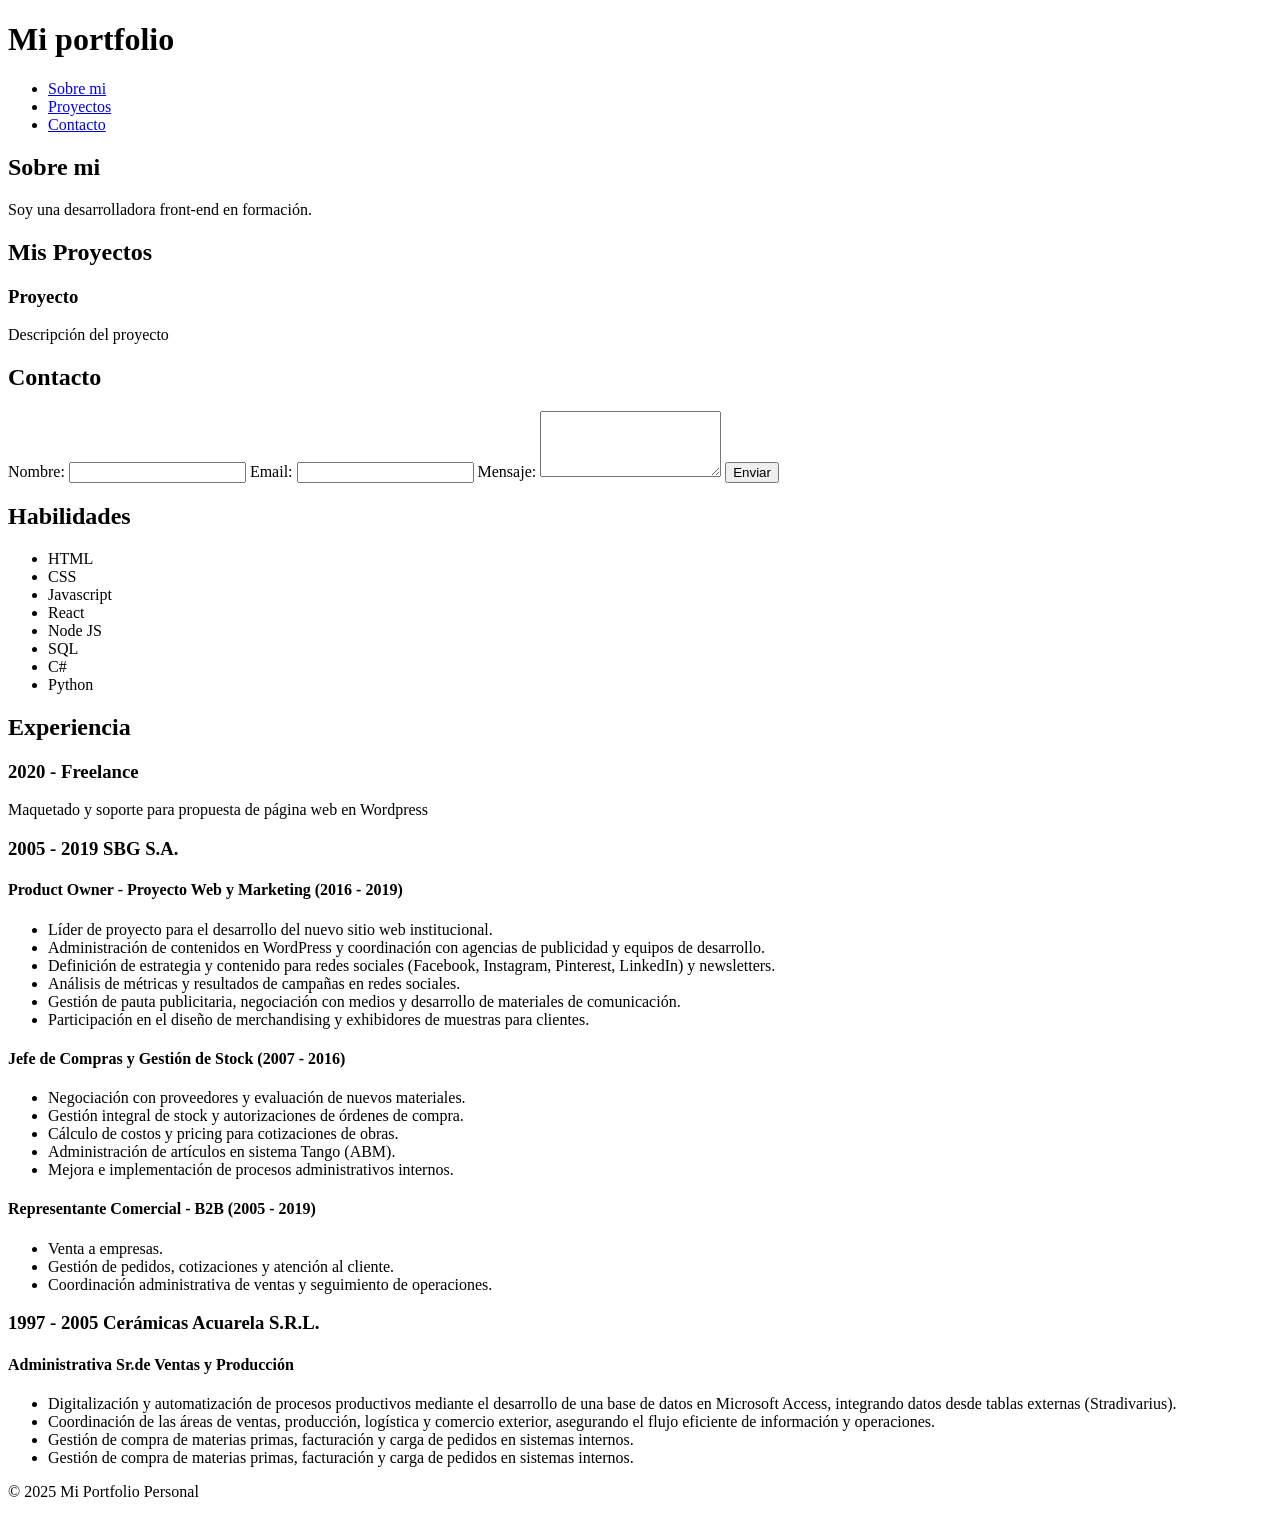
==== index.html @ 6f6f7a7a "1er commit Add archivo index.html con contenido inicial" ====
<!DOCTYPE html>
<html lang="es">
<head>
    <meta charset="UTF-8">
    <meta name="viewport" content="width=device-width, initial-scale=1.0">
    <title>Mi portfolio</title>
</head>
<body>
    <header>
        <h1>Mi portfolio</h1>
        <nav>
            <ul>
                <li><a href="#sobre-mi">Sobre mi</a></li>
                <li><a href="#proyectos">Proyectos</a></li>
                <li><a href="#contacto">Contacto</a></li>
            </ul>
        </nav>
    </header>

    <main>
        
        <section id="sobre-mi">
            <h2>Sobre mi</h2>
            <p>Soy una desarrolladora front-end en formación.</p>
        </section>

        <section id="proyectos">
            <h2>Mis Proyectos</h2>
            <article>
                <h3>Proyecto</h3>
                <p>Descripción del proyecto</p>
            </article>
        </section>

        <section id="contacto">
            <h2>Contacto</h2>
            <form>
                <label for="nombre">Nombre:</label>
                <input type="text" id="nombre" name="nombre" required>

                <label for="email">Email:</label>
                <input type="email" id="email" name="email" required>

                <label for="mensaje">Mensaje:</label>
                <textarea id="mensaje" name="mensaje" rows="4" required></textarea>

                <button type="submit">Enviar</button>
            </form>
        </section>

         <section id="habilidades">
            <h2>Habilidades</h2>
            <ul>
                <li>HTML</li>
                <li>CSS</li>
                <li>Javascript</li>
                <li>React</li>
                <li>Node JS</li>
                <li>SQL</li>
                <li>C#</li>
                <li>Python</li>
            </ul>
        </section>

        <section id="experiencia">
            <h2>Experiencia</h2>
            
            <article>
                <h3>2020 - Freelance</h3>
                <p>Maquetado y soporte para propuesta de página web en Wordpress</p>
            </article>
        
            <article>
                <h3>2005 - 2019 SBG S.A.</h3>
                <h4>Product Owner - Proyecto Web y Marketing (2016 - 2019)</h4>
                <p>
                    <ul>
                        <li>Líder de proyecto para el desarrollo del nuevo sitio web institucional.</li>
                        <li>Administración de contenidos en WordPress y coordinación con agencias de publicidad y
                            equipos de desarrollo.</li>
                        <li>Definición de estrategia y contenido para redes sociales (Facebook, Instagram, Pinterest,
                            LinkedIn) y newsletters.</li>
                        <li>Análisis de métricas y resultados de campañas en redes sociales.</li>
                        <li>Gestión de pauta publicitaria, negociación con medios y desarrollo de materiales de
                            comunicación.</li>
                        <li>Participación en el diseño de merchandising y exhibidores de muestras para clientes.</li>
                    </ul>
                </p>
                <h4>Jefe de Compras y Gestión de Stock (2007 - 2016)</h4>
                <p>
                    <ul>
                        <li>Negociación con proveedores y evaluación de nuevos materiales.</li>
                        <li>Gestión integral de stock y autorizaciones de órdenes de compra.</li>
                        <li>Cálculo de costos y pricing para cotizaciones de obras.</li>
                        <li>Administración de artículos en sistema Tango (ABM).</li>
                        <li>Mejora e implementación de procesos administrativos internos.</li>
                    </ul>
                </p>
                <h4>Representante Comercial - B2B (2005 - 2019)</h4>
                <p>
                    <ul>
                        <li>Venta a empresas.</li>
                        <li>Gestión de pedidos, cotizaciones y atención al cliente.</li>
                        <li>Coordinación administrativa de ventas y seguimiento de operaciones.</li>
                    </ul>
                </p>
            </article>

            <article>
                <h3>1997 - 2005 Cerámicas Acuarela S.R.L.</h3>
                <h4>Administrativa Sr.de Ventas y Producción</h4>
                <p>
                    <ul>
                        <li>Digitalización y automatización de procesos productivos mediante el desarrollo de una base de
                            datos en Microsoft Access, integrando datos desde tablas externas (Stradivarius).</li>
                        <li>Coordinación de las áreas de ventas, producción, logística y comercio exterior, asegurando el
                            flujo eficiente de información y operaciones.</li>
                        <li>Gestión de compra de materias primas, facturación y carga de pedidos en sistemas internos.</li>
                        <li>Gestión de compra de materias primas, facturación y carga de pedidos en sistemas internos.</li>
                    </ul>
                </p>
            </article>

        </section>

    </main>
<footer>
    <p>&copy; 2025 Mi Portfolio Personal</p>
</footer>
    
</body>
</html>
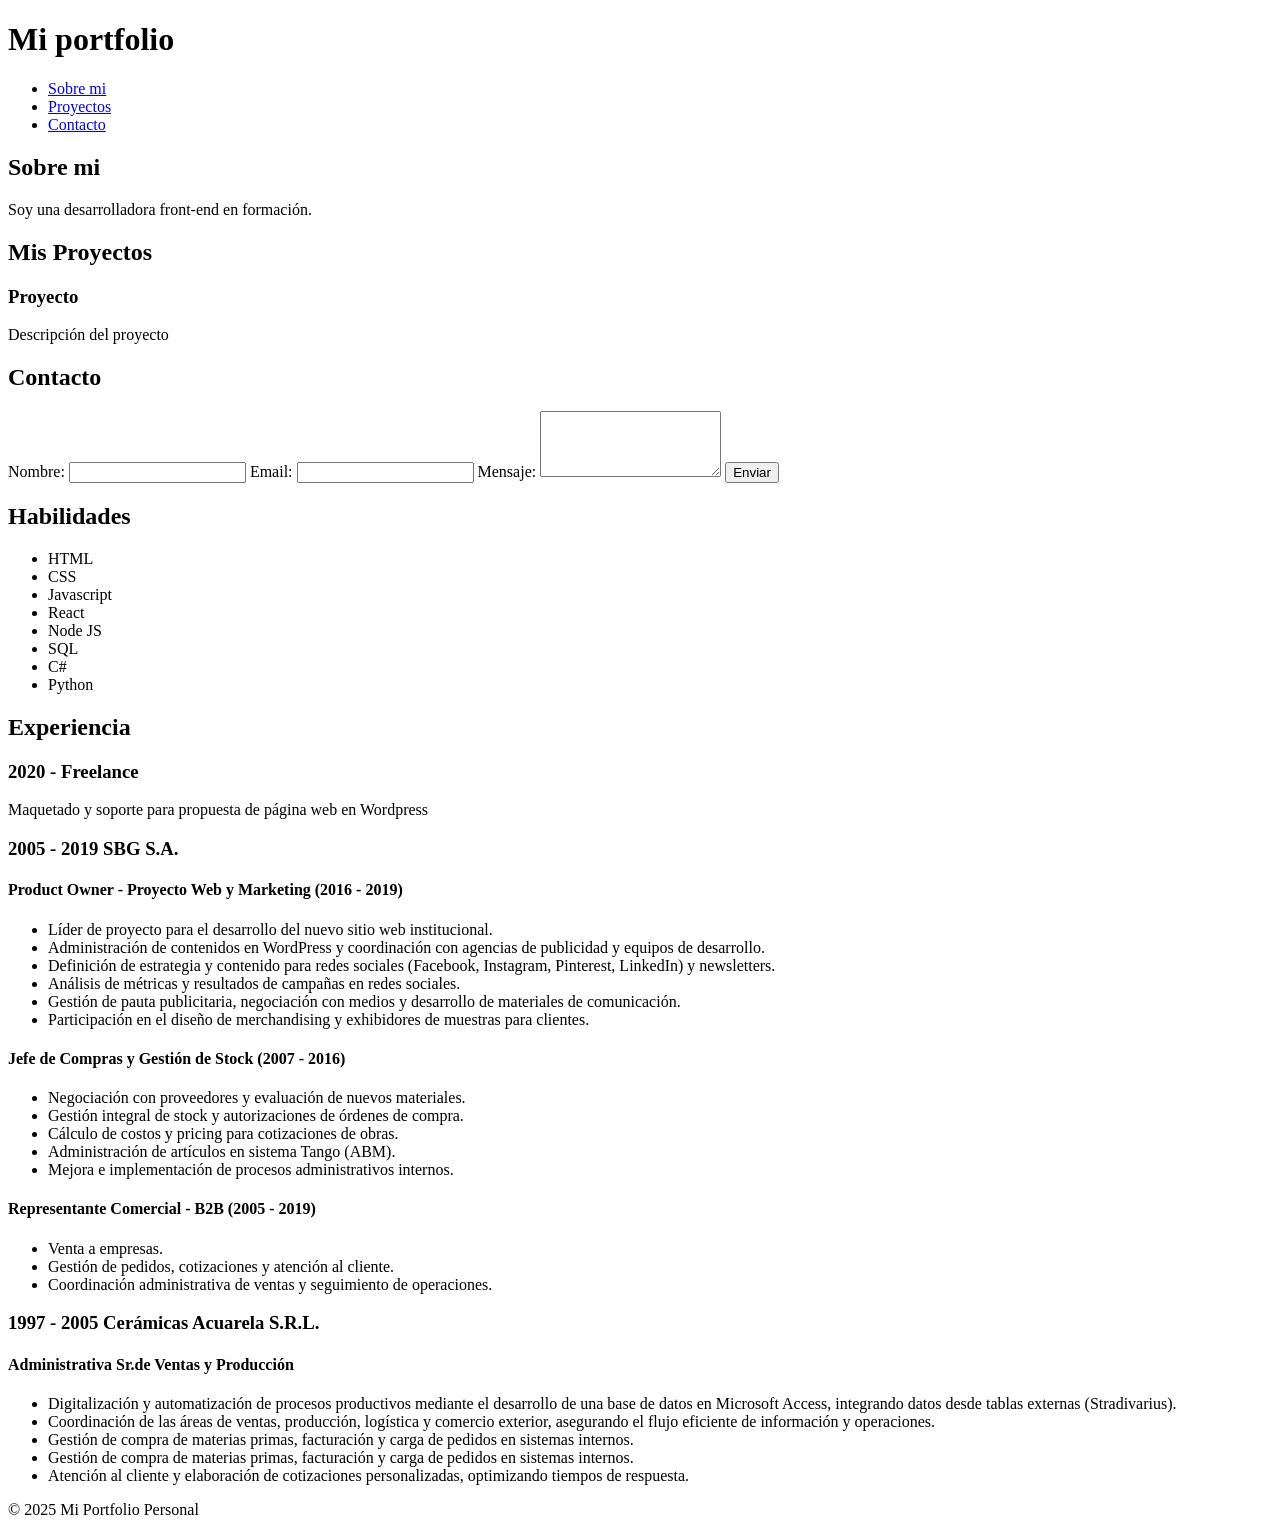
==== commit 9ccad276: "Add formulario de contacto" ====
--- a/index.html
+++ b/index.html
@@ -117,6 +117,8 @@
                             flujo eficiente de información y operaciones.</li>
                         <li>Gestión de compra de materias primas, facturación y carga de pedidos en sistemas internos.</li>
                         <li>Gestión de compra de materias primas, facturación y carga de pedidos en sistemas internos.</li>
+                        <li>Atención al cliente y elaboración de cotizaciones personalizadas, optimizando tiempos de
+                            respuesta.</li>
                     </ul>
                 </p>
             </article>
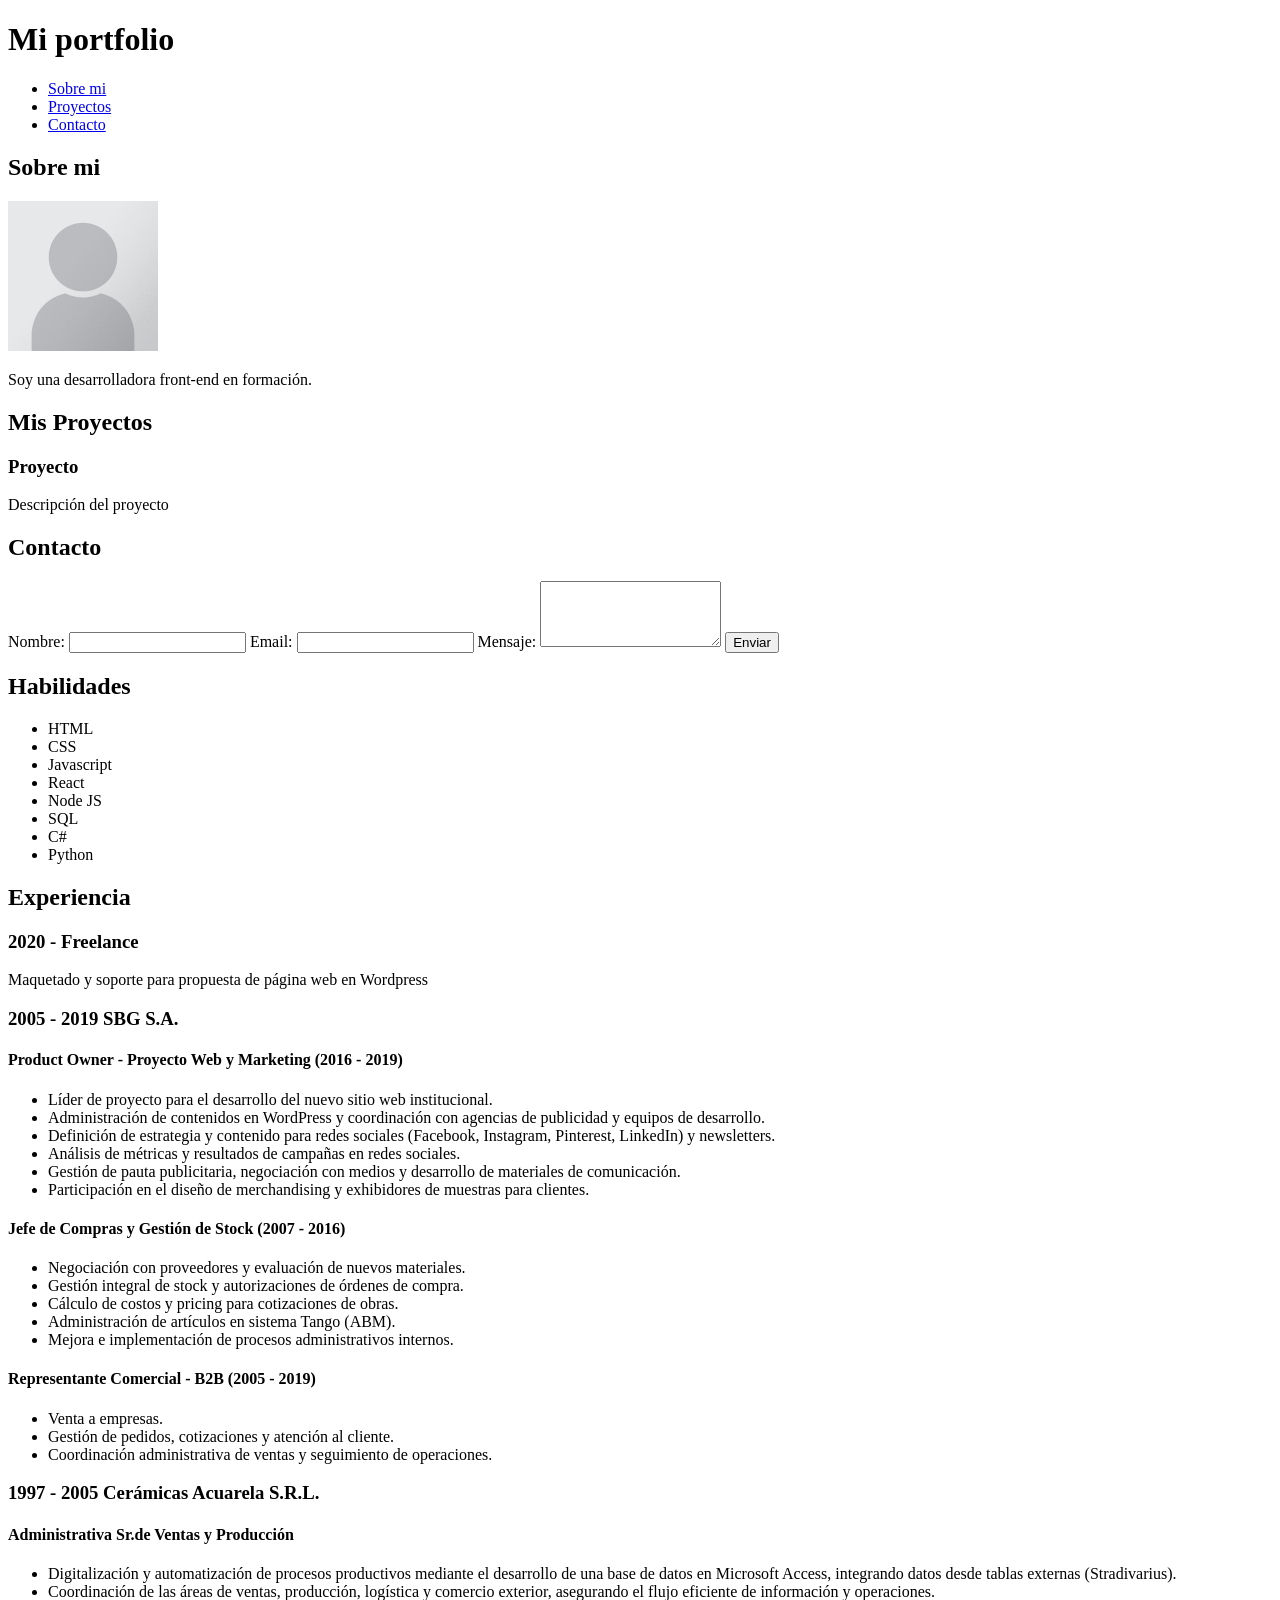
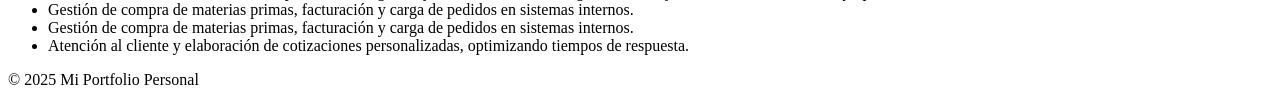
==== commit b52a4383: "Refactor code structure for improved readability and maintainability" ====
--- a/index.html
+++ b/index.html
@@ -8,7 +8,7 @@
 <body>
     <header>
         <h1>Mi portfolio</h1>
-        <nav>
+        <nav aria-label="Menú principal">
             <ul>
                 <li><a href="#sobre-mi">Sobre mi</a></li>
                 <li><a href="#proyectos">Proyectos</a></li>
@@ -21,6 +21,7 @@
         
         <section id="sobre-mi">
             <h2>Sobre mi</h2>
+            <img src="img\Portrait_Placeholder.png" alt="Foto de perfil" height="150" width="150">
             <p>Soy una desarrolladora front-end en formación.</p>
         </section>
 
@@ -126,7 +127,7 @@
         </section>
 
     </main>
-<footer>
+<footer role="contentinfo">
     <p>&copy; 2025 Mi Portfolio Personal</p>
 </footer>
     
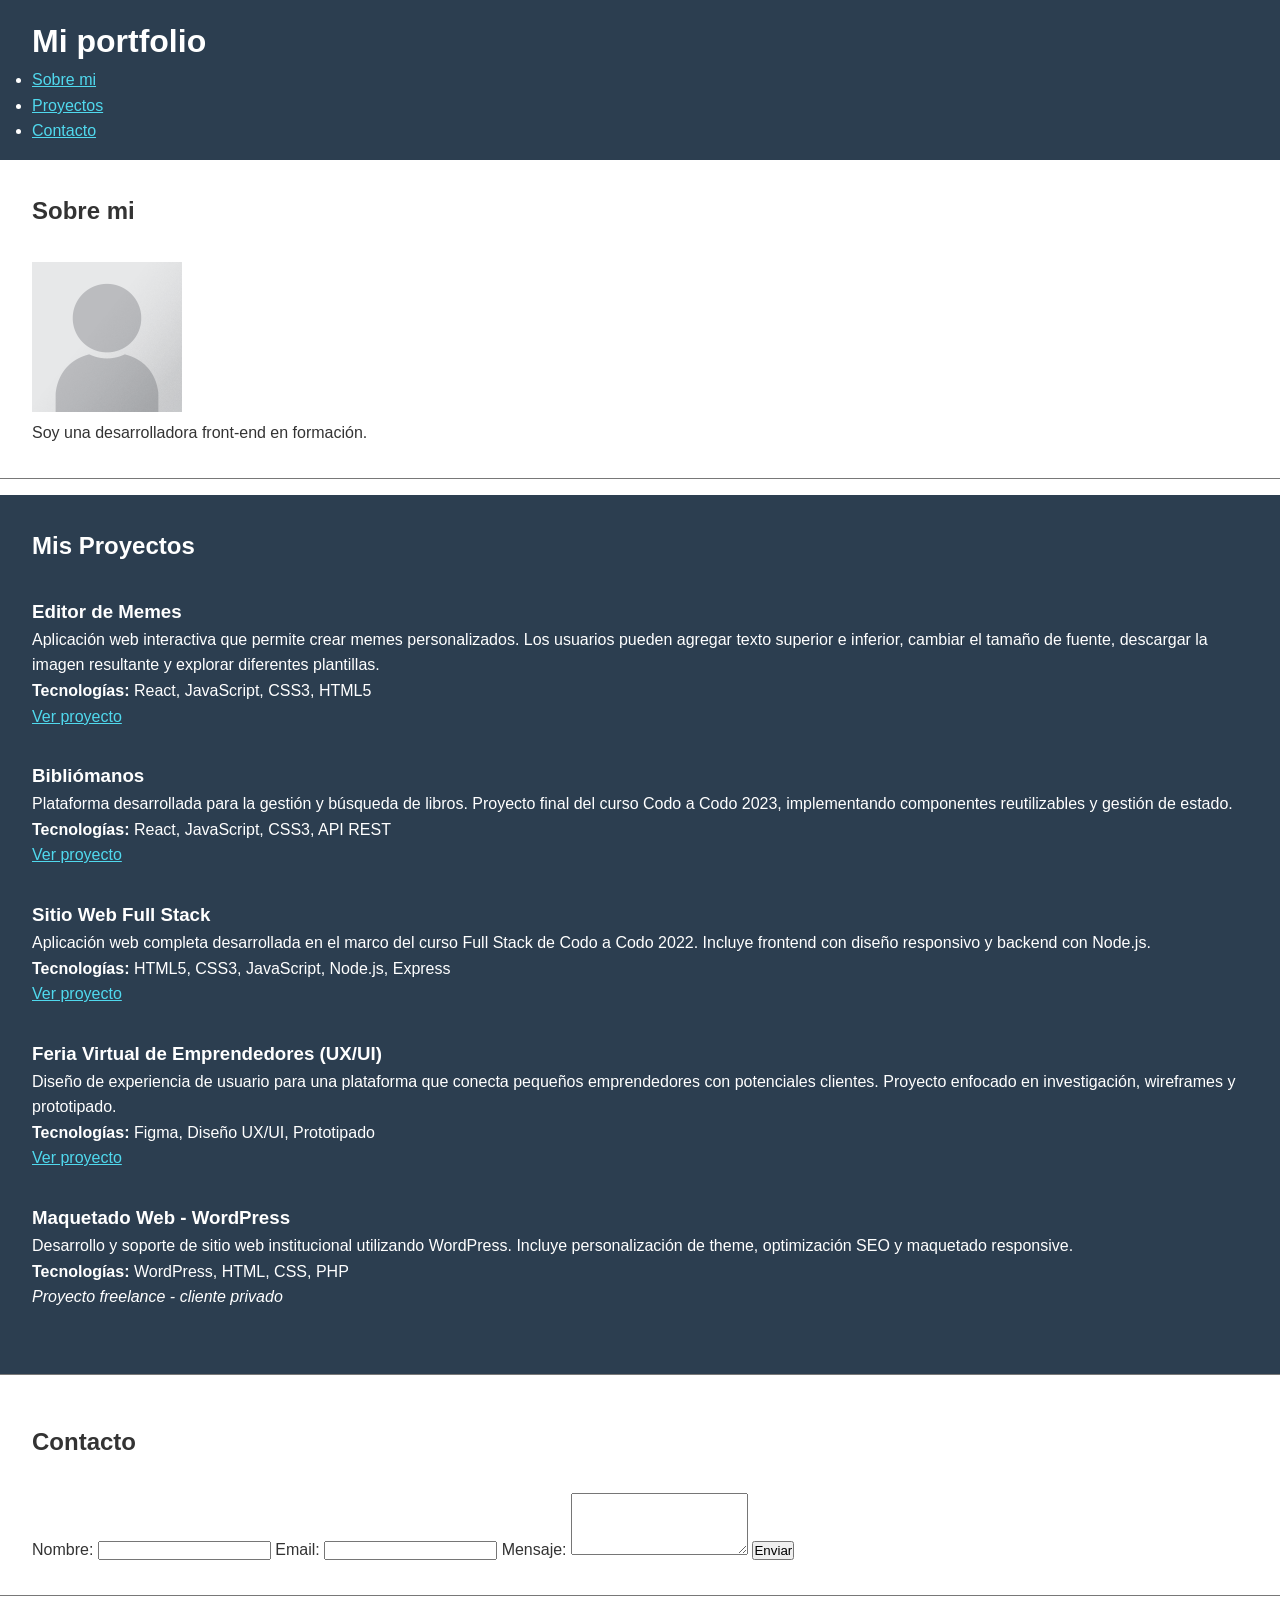
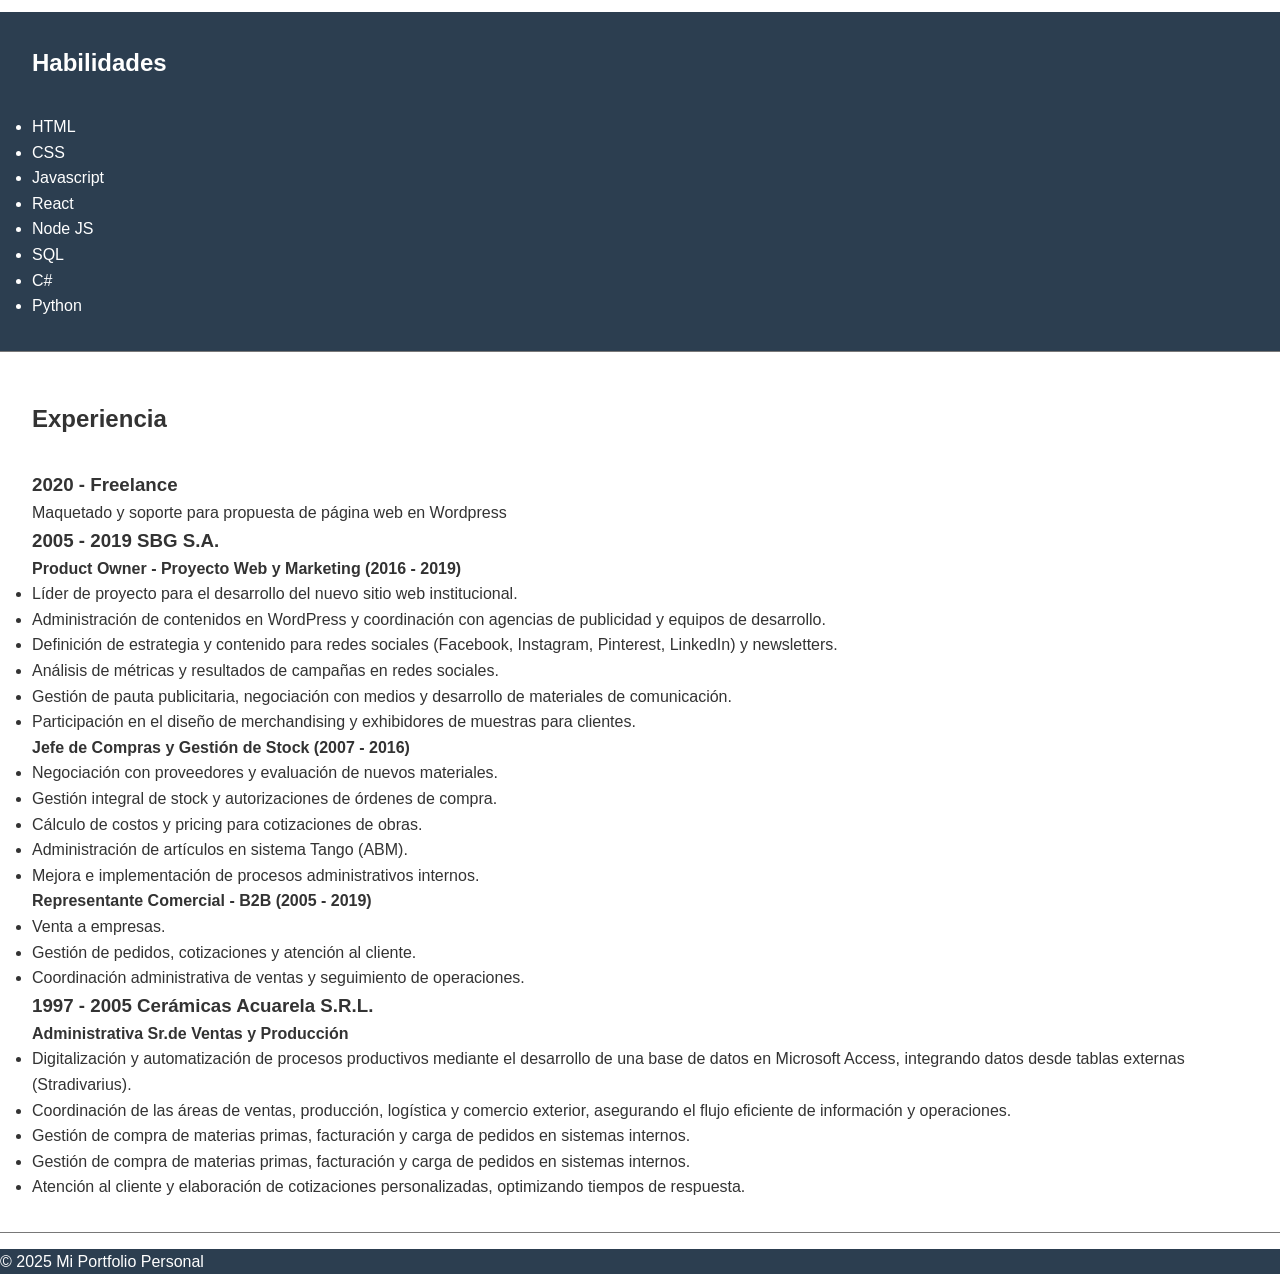
==== commit 724b8e2f: "Añadir estilos CSS y mejorar la estructura del formulario de contacto" ====
--- a/index.html
+++ b/index.html
@@ -3,6 +3,7 @@
 <head>
     <meta charset="UTF-8">
     <meta name="viewport" content="width=device-width, initial-scale=1.0">
+    <link rel="stylesheet" href="styles.css">
     <title>Mi portfolio</title>
 </head>
 <body>
@@ -21,16 +22,49 @@
         
         <section id="sobre-mi">
             <h2>Sobre mi</h2>
-            <img src="img\Portrait_Placeholder.png" alt="Foto de perfil" height="150" width="150">
+            <img src="img/Portrait_Placeholder.png" alt="Foto de perfil" width="150" height="150">
             <p>Soy una desarrolladora front-end en formación.</p>
         </section>
 
         <section id="proyectos">
             <h2>Mis Proyectos</h2>
-            <article>
-                <h3>Proyecto</h3>
-                <p>Descripción del proyecto</p>
-            </article>
+
+<article>
+    <h3>Editor de Memes</h3>
+    <p>Aplicación web interactiva que permite crear memes personalizados. Los usuarios pueden agregar texto superior e
+        inferior, cambiar el tamaño de fuente, descargar la imagen resultante y explorar diferentes plantillas.</p>
+    <p><strong>Tecnologías:</strong> React, JavaScript, CSS3, HTML5</p>
+    <a href="https://editor-de-memes.netlify.app/" target="_blank">Ver proyecto</a>
+</article>
+
+<article>
+    <h3>Bibliómanos</h3>
+    <p>Plataforma desarrollada para la gestión y búsqueda de libros. Proyecto final del curso Codo a Codo 2023, implementando componentes reutilizables y gestión de estado.</p>
+    <p><strong>Tecnologías:</strong> React, JavaScript, CSS3, API REST</p>
+    <a href="https://eliana-moguilevsky-bibliomanos.netlify.app/" target="_blank">Ver proyecto</a>
+</article>
+
+<article>
+    <h3>Sitio Web Full Stack</h3>
+    <p>Aplicación web completa desarrollada en el marco del curso Full Stack de Codo a Codo 2022. Incluye frontend con diseño responsivo y backend con Node.js.</p>
+    <p><strong>Tecnologías:</strong> HTML5, CSS3, JavaScript, Node.js, Express</p>
+    <a href="https://tp-integrador-full-stack-nodejs.netlify.app/" target="_blank">Ver proyecto</a>
+</article>
+
+<article>
+    <h3>Feria Virtual de Emprendedores (UX/UI)</h3>
+    <p>Diseño de experiencia de usuario para una plataforma que conecta pequeños emprendedores con potenciales clientes. Proyecto enfocado en investigación, wireframes y prototipado.</p>
+    <p><strong>Tecnologías:</strong> Figma, Diseño UX/UI, Prototipado</p>
+    <a href="https://drive.google.com/file/d/1qoeGA7u-R5DFpHrY1SFG1ndJm6wgLckv/view?usp=sharing" target="_blank">Ver proyecto</a>
+</article>
+
+<article>
+    <h3>Maquetado Web - WordPress</h3>
+    <p>Desarrollo y soporte de sitio web institucional utilizando WordPress. Incluye personalización de theme, optimización SEO y maquetado responsive.</p>
+    <p><strong>Tecnologías:</strong> WordPress, HTML, CSS, PHP</p>
+    <p><em>Proyecto freelance - cliente privado</em></p>
+</article>
+
         </section>
 
         <section id="contacto">
@@ -74,7 +108,7 @@
             <article>
                 <h3>2005 - 2019 SBG S.A.</h3>
                 <h4>Product Owner - Proyecto Web y Marketing (2016 - 2019)</h4>
-                <p>
+               
                     <ul>
                         <li>Líder de proyecto para el desarrollo del nuevo sitio web institucional.</li>
                         <li>Administración de contenidos en WordPress y coordinación con agencias de publicidad y
@@ -86,9 +120,9 @@
                             comunicación.</li>
                         <li>Participación en el diseño de merchandising y exhibidores de muestras para clientes.</li>
                     </ul>
-                </p>
+                
                 <h4>Jefe de Compras y Gestión de Stock (2007 - 2016)</h4>
-                <p>
+                
                     <ul>
                         <li>Negociación con proveedores y evaluación de nuevos materiales.</li>
                         <li>Gestión integral de stock y autorizaciones de órdenes de compra.</li>
@@ -96,21 +130,21 @@
                         <li>Administración de artículos en sistema Tango (ABM).</li>
                         <li>Mejora e implementación de procesos administrativos internos.</li>
                     </ul>
-                </p>
+                
                 <h4>Representante Comercial - B2B (2005 - 2019)</h4>
-                <p>
+                
                     <ul>
                         <li>Venta a empresas.</li>
                         <li>Gestión de pedidos, cotizaciones y atención al cliente.</li>
                         <li>Coordinación administrativa de ventas y seguimiento de operaciones.</li>
                     </ul>
-                </p>
+
             </article>
 
             <article>
                 <h3>1997 - 2005 Cerámicas Acuarela S.R.L.</h3>
                 <h4>Administrativa Sr.de Ventas y Producción</h4>
-                <p>
+                
                     <ul>
                         <li>Digitalización y automatización de procesos productivos mediante el desarrollo de una base de
                             datos en Microsoft Access, integrando datos desde tablas externas (Stradivarius).</li>
@@ -121,7 +155,7 @@
                         <li>Atención al cliente y elaboración de cotizaciones personalizadas, optimizando tiempos de
                             respuesta.</li>
                     </ul>
-                </p>
+                
             </article>
 
         </section>
--- a/styles.css
+++ b/styles.css
@@ -0,0 +1,60 @@
+/* Reset básico */
+* {
+    margin: 0;
+    padding: 0;
+    box-sizing: border-box;
+}
+
+body {
+    font-family: Arial, sans-serif;
+    line-height: 1.6;
+    color: #333;
+}
+
+/* Ahora aplicá estilos a tu header */
+header {
+    background-color: #2c3e50;
+    color: white;
+    padding: 1rem 2rem;
+}
+
+/* Continuá con el resto de elementos */
+
+section {
+padding: 2rem;
+margin-bottom: 1rem;
+border-bottom: 1px solid #787878;
+}
+
+#proyectos, #habilidades{
+    background-color: #2c3e50;
+    color: white;
+}
+
+footer{
+    background-color: #2c3e50;
+    color: white;
+}
+
+
+  nav a, #proyectos a   {
+    color: rgb(80, 217, 238); /* color por defecto */
+  }
+
+  nav a:visited,#proyectos a:visited {
+    color: rgb(80, 217, 238); /* cuando ya fue visitado */
+  }
+
+  nav a:hover, #proyectos a:hover   {
+    color: rgb(204, 0, 255); /* cuando pasás el mouse por encima */
+  }
+
+  nav a:active, #proyectos a:active {
+    color: white; /* cuando hacés clic */
+  }
+
+
+#proyectos article, h2 {
+    margin-bottom: 2rem;
+}
+
